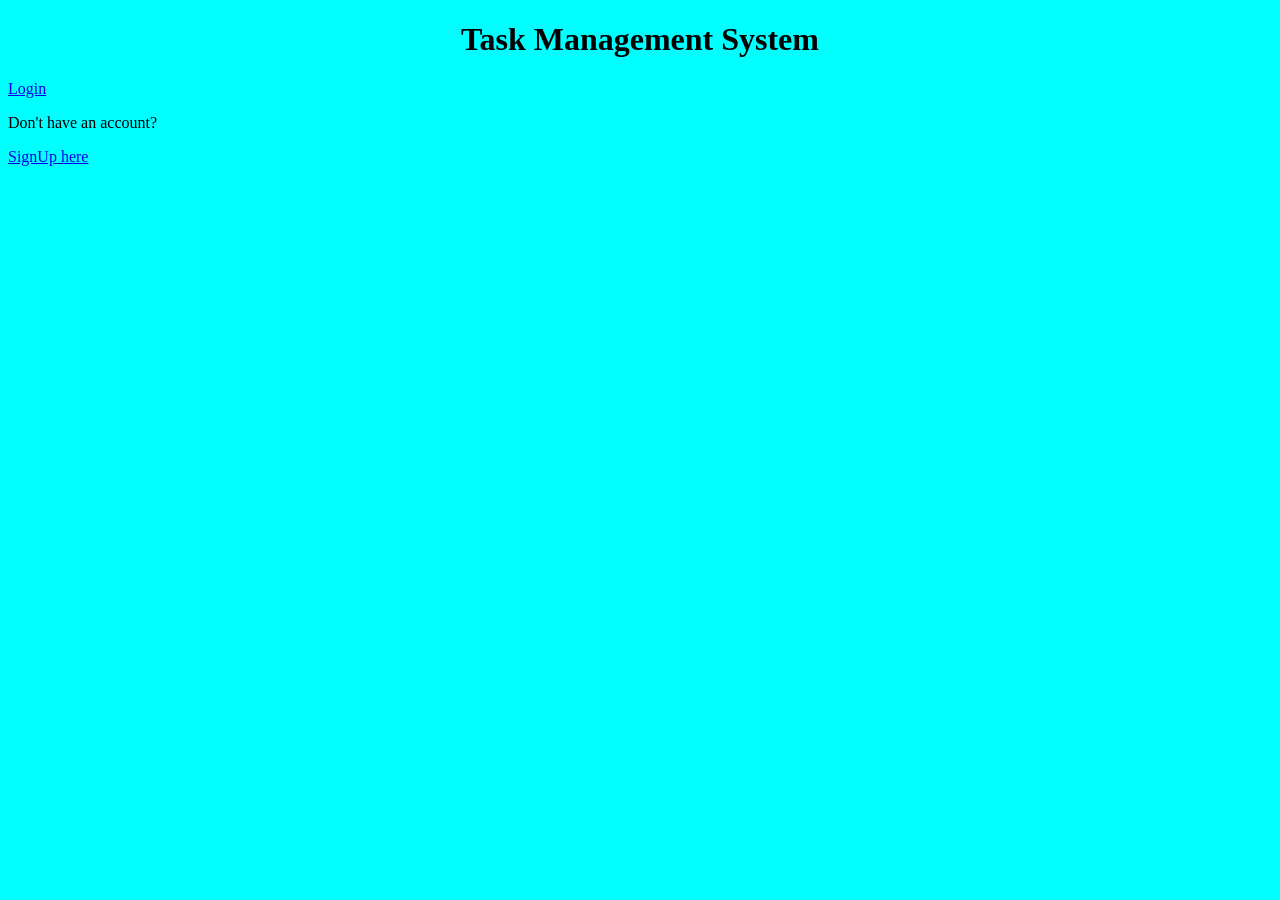
==== index.html @ 6e30ee59 "Add files via upload" ====
<!DOCTYPE html>
<html>
    <head>
        <title>Task Management System</title>
        <link rel="stylesheet" href="styles.css">
    </head>
    <body>
        <h1>Task Management System</h1>
        <a href="login.html">Login</a><br>
        <p>Don't have an account?</p>
        <a href="signup.html" > SignUp here</a>
        
    </body>
</html>
---- styles.css ----
h1{
    text-align: center;
    color: black;
}
body{
    background-color: aqua;
}
.container form{
    background-color: blue;
    width: 250px;
    margin: 100px auto;
    padding: 150px;
    border-radius: 10px;
    color: white;
    text-align: left;
    
}
.container h1{
    text-align: center;
    margin-bottom: 10px;
}
.container form label{
    display: block;
    margin-top: 5px;
    font-weight: bold;
    color: #000;
}
.container form button{
    width: 100%;
    margin-top: 20%;
    background-color: aqua;
    color: #000;
    border: none;
    border-radius: 5px;
    padding: 12px;
    font-weight: bold;
    cursor: pointer;
}
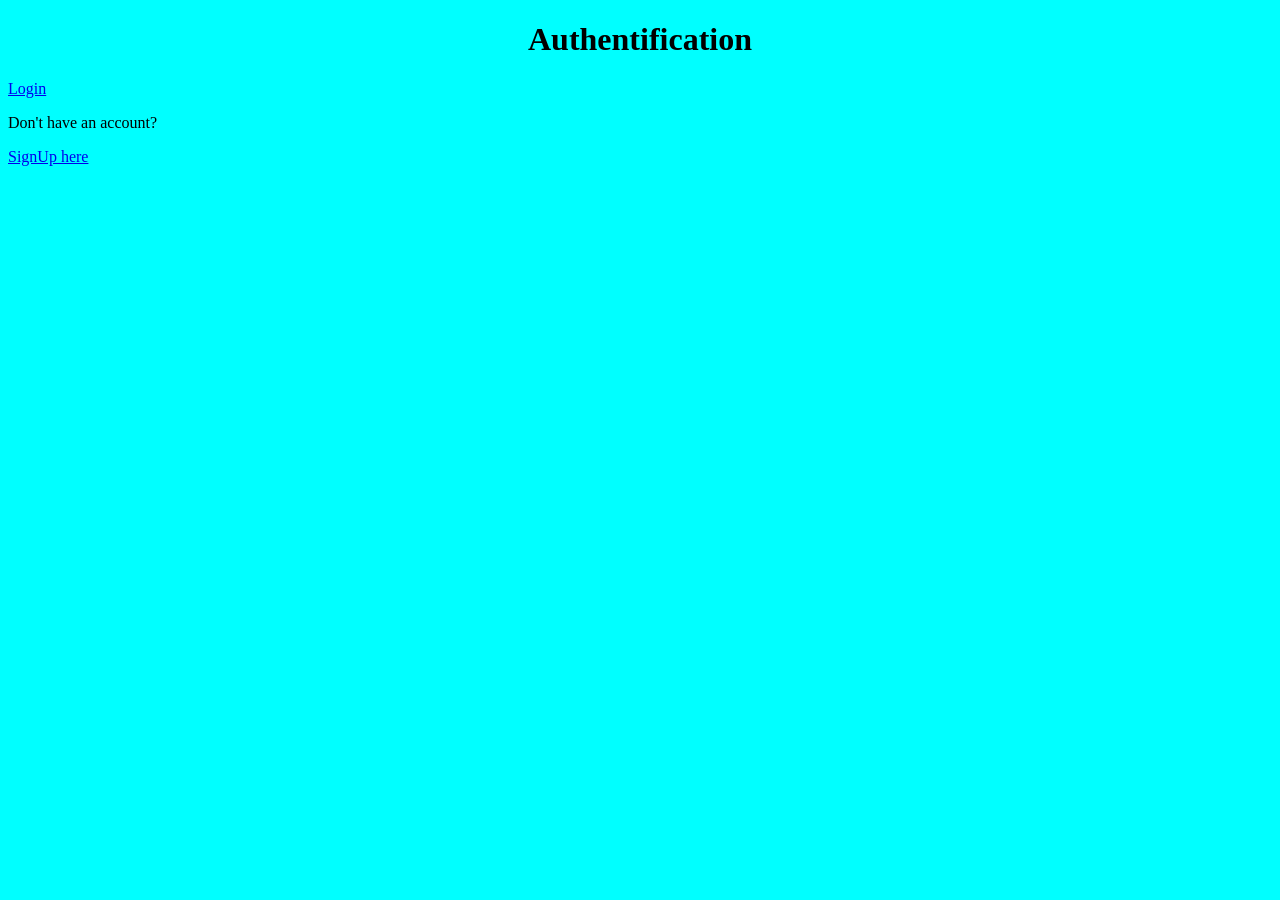
==== commit 6b89c2fe: "Updated project changes" ====
--- a/index.html
+++ b/index.html
@@ -1,14 +1,14 @@
-<!DOCTYPE html>
-<html>
-    <head>
-        <title>Task Management System</title>
-        <link rel="stylesheet" href="styles.css">
-    </head>
-    <body>
-        <h1>Task Management System</h1>
-        <a href="login.html">Login</a><br>
-        <p>Don't have an account?</p>
-        <a href="signup.html" > SignUp here</a>
-        
-    </body>
+<!DOCTYPE html>
+<html>
+    <head>
+        <title>Task Management System</title>
+        <link rel="stylesheet" href="styles.css">
+    </head>
+    <body>
+        <h1>Authentification</h1>
+        <a href="login.html">Login</a><br>
+        <p>Don't have an account?</p>
+        <a href="signup.html" > SignUp here</a>
+        
+    </body>
 </html>
--- a/styles.css
+++ b/styles.css
@@ -1,38 +1,38 @@
-h1{
-    text-align: center;
-    color: black;
-}
-body{
-    background-color: aqua;
-}
-.container form{
-    background-color: blue;
-    width: 250px;
-    margin: 100px auto;
-    padding: 150px;
-    border-radius: 10px;
-    color: white;
-    text-align: left;
-    
-}
-.container h1{
-    text-align: center;
-    margin-bottom: 10px;
-}
-.container form label{
-    display: block;
-    margin-top: 5px;
-    font-weight: bold;
-    color: #000;
-}
-.container form button{
-    width: 100%;
-    margin-top: 20%;
-    background-color: aqua;
-    color: #000;
-    border: none;
-    border-radius: 5px;
-    padding: 12px;
-    font-weight: bold;
-    cursor: pointer;
+h1{
+    text-align: center;
+    color: black;
+}
+body{
+    background-color: aqua;
+}
+.container form{
+    background-color: blue;
+    width: 250px;
+    margin: 100px auto;
+    padding: 150px;
+    border-radius: 10px;
+    color: white;
+    text-align: left;
+    
+}
+.container h1{
+    text-align: center;
+    margin-bottom: 10px;
+}
+.container form label{
+    display: block;
+    margin-top: 5px;
+    font-weight: bold;
+    color: #000;
+}
+.container form button{
+    width: 100%;
+    margin-top: 20%;
+    background-color: aqua;
+    color: #000;
+    border: none;
+    border-radius: 5px;
+    padding: 12px;
+    font-weight: bold;
+    cursor: pointer;
 }
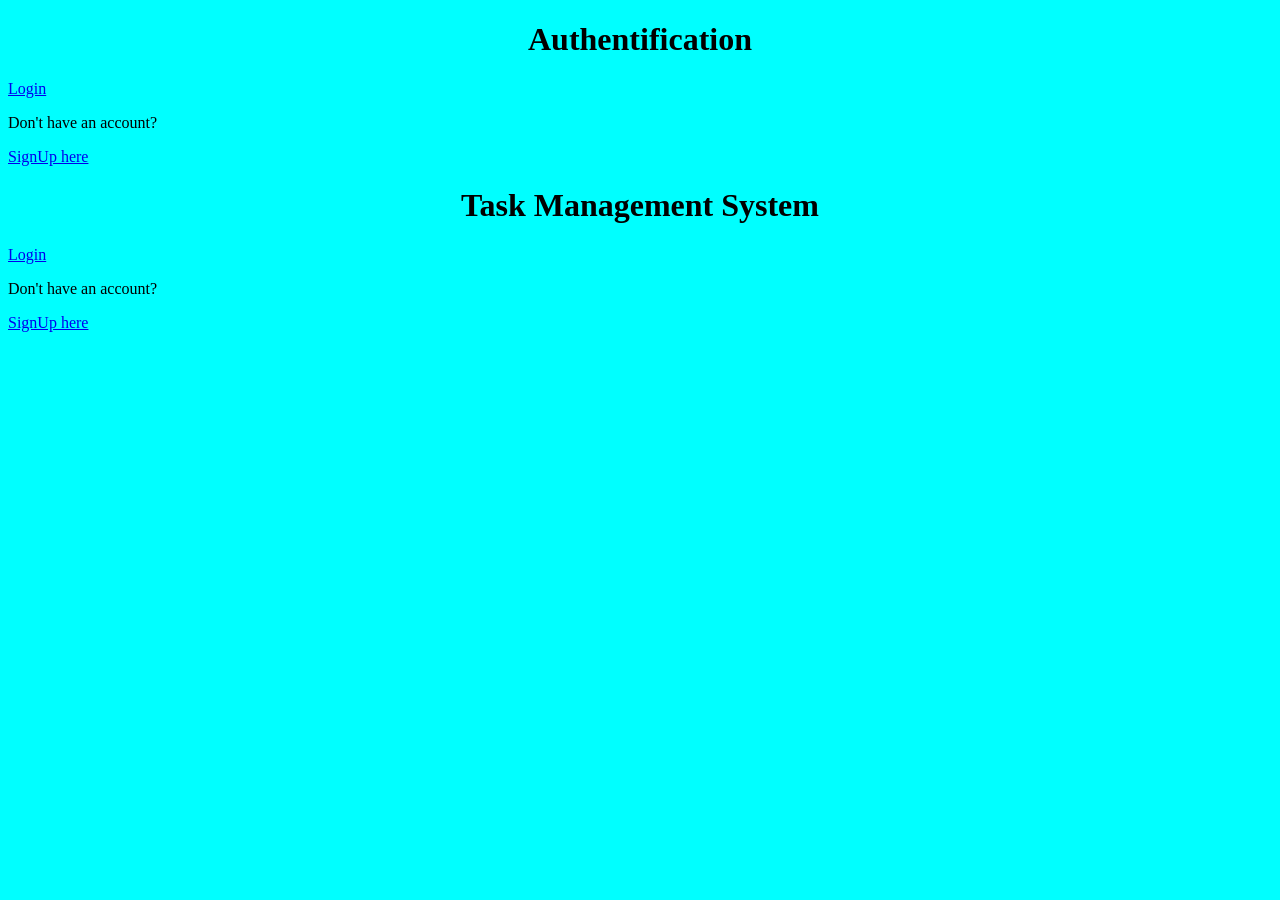
==== commit 9a660c0e: "Resolved merge conflicts" ====
--- a/index.html
+++ b/index.html
@@ -1,3 +1,4 @@
+
 <!DOCTYPE html>
 <html>
     <head>
@@ -11,4 +12,19 @@
         <a href="signup.html" > SignUp here</a>
         
     </body>
+
+<!DOCTYPE html>
+<html>
+    <head>
+        <title>Task Management System</title>
+        <link rel="stylesheet" href="styles.css">
+    </head>
+    <body>
+        <h1>Task Management System</h1>
+        <a href="login.html">Login</a><br>
+        <p>Don't have an account?</p>
+        <a href="signup.html" > SignUp here</a>
+        
+    </body>
+
 </html>
--- a/styles.css
+++ b/styles.css
@@ -35,4 +35,44 @@
     padding: 12px;
     font-weight: bold;
     cursor: pointer;
+}
+
+h1{
+    text-align: center;
+    color: black;
+}
+body{
+    background-color: aqua;
+}
+.container form{
+    background-color: blue;
+    width: 250px;
+    margin: 100px auto;
+    padding: 150px;
+    border-radius: 10px;
+    color: white;
+    text-align: left;
+    
+}
+.container h1{
+    text-align: center;
+    margin-bottom: 10px;
+}
+.container form label{
+    display: block;
+    margin-top: 5px;
+    font-weight: bold;
+    color: #000;
+}
+.container form button{
+    width: 100%;
+    margin-top: 20%;
+    background-color: aqua;
+    color: #000;
+    border: none;
+    border-radius: 5px;
+    padding: 12px;
+    font-weight: bold;
+    cursor: pointer;
+
 }
--- a/styles.css
+++ b/styles.css
@@ -35,4 +35,44 @@
     padding: 12px;
     font-weight: bold;
     cursor: pointer;
+}
+
+h1{
+    text-align: center;
+    color: black;
+}
+body{
+    background-color: aqua;
+}
+.container form{
+    background-color: blue;
+    width: 250px;
+    margin: 100px auto;
+    padding: 150px;
+    border-radius: 10px;
+    color: white;
+    text-align: left;
+    
+}
+.container h1{
+    text-align: center;
+    margin-bottom: 10px;
+}
+.container form label{
+    display: block;
+    margin-top: 5px;
+    font-weight: bold;
+    color: #000;
+}
+.container form button{
+    width: 100%;
+    margin-top: 20%;
+    background-color: aqua;
+    color: #000;
+    border: none;
+    border-radius: 5px;
+    padding: 12px;
+    font-weight: bold;
+    cursor: pointer;
+
 }
